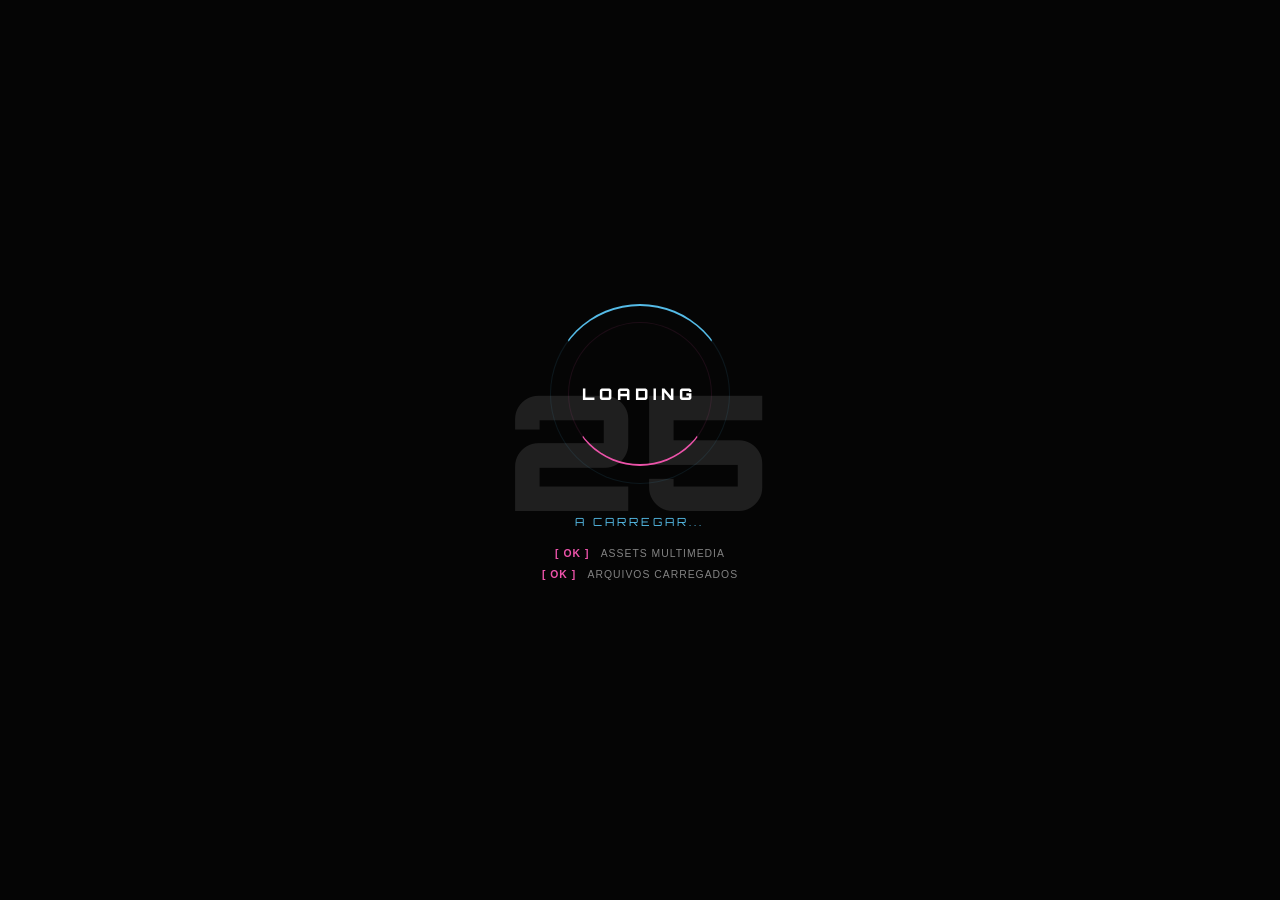
==== index.html @ d83d8a1b "Portfolio upload Portfolio upload" ====
<!DOCTYPE html>
<html lang="en">

<head>
    <meta charset="UTF-8">
    <meta name="viewport" content="width=device-width, initial-scale=1.0">
    <title>Portfolio</title>
    <link href="https://cdn.jsdelivr.net/npm/bootstrap@5.3.2/dist/css/bootstrap.min.css" rel="stylesheet">
    <link
        href="https://fonts.googleapis.com/css2?family=Orbitron:wght@400;700;900&family=Fira+Code:wght@300;500&family=Plus+Jakarta+Sans:wght@300;500&display=swap"
        rel="stylesheet">
    <link rel="stylesheet" href="https://cdn.jsdelivr.net/npm/bootstrap-icons@1.11.1/font/bootstrap-icons.css">
    <link rel="stylesheet" href="assets/css/geral.css">
    <link rel="stylesheet" href="assets/css/darkmode.css">
</head>

<body class="bg-black">

    <script>
        (function () {
            var savedTheme = localStorage.getItem('vice-theme');
            if (savedTheme === 'light') {
                document.body.setAttribute('data-theme', 'light');
            }
        })();
    </script>

    <div class="bg-dots"></div>

    <div class="siteloader">
        <div class="orbitron percentage-bg-loader" id="percent-bg">00</div>
        <div class="loader-wrapper-integrated">
            <div class="core-container-loader">
                <div class="ring-outer-loader"></div>
                <div class="ring-middle-loader"></div>
                <div class="logo-text-loader">LOADING</div>
            </div>
            <div class="status-main-loader" id="status-text">A carregar...</div>
            <div class="log-container-loader" id="log-display"></div>
        </div>
    </div>

    <div id="main-content" style="display: none;">
        <div class="scanner" aria-hidden="true"></div>
        <div class="ctr-lines" aria-hidden="true"></div>

        <header class="container-fliud py-3 border-bottom-rosa sticky-top bg-black-80">
    			<nav class="d-flex justify-content-between align-items-center px-3 px-md-5">
                <div class="logo-area">
                    <span class="text-rosa fira-code x-small">AUTH:</span>
                    <span class="text-azul fw-black orbitron ms-2">USER_001</span>
                </div>
                <div class="d-flex align-items-center gap-3">
                    <div class="system-stats d-none d-md-block orbitron x-small">
                        <span class="blink text-success">●</span> CONEXAO_ATIVA // <span id="user-mode">
                            A_VERIFICAR...</span>
                    </div>
                    <button id="settings-launch" class="settings-launch-btn theme-toggle-btn" type="button"
                        data-bs-toggle="modal" data-bs-target="#settingsModal" aria-label="Abrir Definições"><i
                            class="bi bi-sliders"></i></button>
                    <button id="sidebar-toggle" class="settings-launch-btn theme-toggle-btn" type="button"
                        aria-label="Abrir menu lateral">
                        <i class="bi bi-list"></i>
                    </button>
                </div>
            </nav>
        </header>

        <div id="mobile-sidebar-overlay" class="mobile-sidebar-overlay" aria-hidden="true"></div>

        <main class="container-fluid px-md-5 mt-4">
            <div class="row g-4">
                <aside class="col-lg-3 sticky-sidebar" id="profile-sidebar">
                    <section class="module-box border-rosa mb-4">
                        <div class="module-header bg-rosa text-black">CORE_SKILLS</div>
                        <div class="p-4">
                            <label class="fira-core text-rosa x-small">STUDENT</label>
                            <div class="mt-2">
                                <h2 class="orbitron fw-black text-white mb-0"
                                    style="font-size: 1.5rem; letter-spacing: 2px;">
                                    JOÃO_SILVA
                                </h2>
                                <p class="text-rosa fira-code x-small mt-1">> WEB_DEVELOPMENT</p>
                                <p class="text-rosa fira-code x-small">> JUNIOR_DEV</p>
                            </div>
                            <div class="progress-container mt-3">
                                <div class="progress-bar-rosa" data-progress="100" aria-label="Primary stack progress"
                                    role="progressbar" aria-valuemin="0" aria-valuemax="100" aria-valuenow="86"></div>
                            </div>
                        </div>
                    </section>

                    <section class="module-box border-azul mb-4">
                        <div class="module-header bg-azul text-white">FRONT_END</div>
                        <div class="p-3 fira-code x-small">
                            <div class="mb-2 text-azul">> HTML</div>
                            <div class="mb-2 text-azul">> CSS</div>
                            <div class="mb-2 text-azul">> JAVASCRIPT</div>
                            <div class="mb-2 text-azul">> BOOTSTRAP</div>
                            <div class="mb-2 text-white small">More incoming...</div>
                        </div>
                    </section>

                    <section class="module-box border-rosa mb-4">
                        <div class="module-header bg-rosa text-white">BACK_END</div>
                        <div class="p-3 fira-code x-small">
                            <div class="mb-2 text-rosa">> PHP</div>
                            <div class="mb-2 text-rosa">> LARAVEL</div>
                            <div class="mb-2 text-rosa">> MYSQL</div>
                            <div class="mb-2 text-white small">More incoming...</div>
                        </div>
                    </section>
                    <section class="module-box border-azul mb-4">
                        <div class="module-header bg-azul text-white">SOCIAL_LINKS</div>
                        <div class="p-3 fira-code x-small">
                            <div class="mb-2 text-azul"><a href="https://github.com/" target="_blank"
                                    class="text-azul social-link"><i class="bi bi-github"></i> GITHUB</a></div>
                            <div class="mb-2 text-azul"><a href="https://www.linkedin.com/" target="_blank"
                                    class="text-azul social-link"><i class="bi bi-linkedin"></i> LINKEDIN</a></div>
                        </div>
                    </section>
                </aside>

                <div class="col-lg-9">
                    <section class="hero-module p-4 p-md-5 border-azul mb-5">
                        <div class="corner-tag fira-code">V_1.0 // ERROR 404</div>
                        <h3 class="orbitron display-3 fw-black text-white">CODE. <span class="text-azul">DESIGN.</span>
                            CREATE. <br>
                            <span id="typewriter" class="text-azul"></span><span class="cursor text-azul">_</span>
                        </h3>
                        <p class="fira-code mt-4 text-secondary">
                            <span class="text-rosa">>> </span> WEB AND MULTIMEDIA DEVELOPMENT STUDENT AT THE POLYTECHNIC
                            INSTITUTE OF LEIRIA
                        </p>
                    </section>

                    <section class="mb-5">
                        <h3 class="orbitron text-white mb-4"><span class="text-rosa">> </span>EVOLUTION_LOG</h3>
                        <div class="module-box border-rosa p-4">
                            <div class="timeline fira-code">
                                <div class="timeline-item border-start border-white ps-4 pb-5 position-relative">
                                    <span class="timeline-dot bg-white"></span>
                                    <span class="text-white opacity-75 x-small">2024 - PRESENT</span>
                                    <h5 class="orbitron text-white mt-1">CTEsP WEB and MULTIMEDIA DEVELOPMENT</h5>
                                    <p class="text-secondary small">The Higher Professional Technical Course in Web and
                                        Multimedia Development aims to train professionals able to design and implement
                                        Web
                                        applications and services with multimedia content, autonomously or in a team,
                                        using
                                        new technologies and tools.</p>
                                    <div class="d-flex gap-2">
                                        <span class="badge-tech-white">IPLeiria</span>
                                        <span class="badge-tech-white">ESTG</span>
                                        <span class="badge-tech-white">WEB DEVELOPMENT</span>
                                    </div>
                                </div>
                            </div>
                        </div>
                    </section>

                    <section id="projects" class="mb-5">
                        <h3 class="orbitron text-white mb-4"><span class="text-azul">></span> ACADEMIC_REPORTS</h3>
                        <div class="row g-4 justify-content-center">
                            <article class="col-md-6">
                                <div class="project-module h-100"
                                    onclick="openPreview('assets/projects/admin_dashboard/dashboard.html', 'ADMIN_DASHBOARD_V1')"
                                    style="cursor: cell;">
                                    <div
                                        class="project-img bg-azul-dim d-flex align-items-center justify-content-center">
                                        <i class="bi bi-terminal text-azul display-2 opacity-50"></i>
                                    </div>
                                    <div class="p-3 bg-black">
                                        <span class="orbitron fw-bold text-white">ADMIN_DASHBOARD_V1</span>
                                        <p class="fira-code x-small text-secondary mt-2">
                                            Admin Dashboard.</p>
                                        <div class="mt-3">
                                            <span class="badge-tech">ADMIN_DASHBOARD</span>
                                            <span class="badge-tech">HTML5</span>
                                            <span class="badge-tech">CSS3</span>
                                            <span class="badge-tech">BOOTSTRAP</span>
                                            <span class="badge-tech">JAVASCRIPT</span>
                                        </div>
                                    </div>
                                </div>
                            </article>
                            <article class="col-md-6">
                                <div class="project-module h-100"
                                    onclick="openPreview('assets/projects/demo-site/index.html', 'DEMO_SITE_v1')"
                                    style="cursor: cell;">
                                    <div
                                        class="project-img bg-azul-dim d-flex align-items-center justify-content-center">
                                        <i class="bi bi-window-stack text-azul display-2 opacity-50"></i>
                                    </div>
                                    <div class="p-3 bg-black">
                                        <span class="orbitron fw-bold text-white">DEMO_SITE_v1</span>
                                        <p class="fira-code x-small text-secondary mt-2">Exemplo completo em pasta
                                            separada com HTML, CSS e JS.</p>
                                        <div class="mt-3">
                                            <span class="badge-tech">FOLDER_SITE</span>
                                            <span class="badge-tech">MODAL_PREVIEW</span>
                                        </div>
                                    </div>
                                </div>
                            </article>
                        </div>
                    </section>

                    <section class="mb-5" style="cursor: cell;">
                        <h3 id="live-lab-title" class="orbitron text-white mb-4"><span class="text-azul">></span>
                            LIVE_LAB_TERMINAL</h3>
                        <div class="module-box border-azul overflow-hidden">
                            <div class="row g-0" style="min-height: 400px;">
                                <div class="col-md-6 border-end border-azul p-0">
                                    <div
                                        class="bg-black-80 p-2 fira-code x-small text-azul border-bottom border-azul d-flex justify-content-between align-items-center">
                                        <span>SOURCE_CODE.html</span>
                                        <div class="d-inline-flex align-items-center gap-2">
                                            <button id="lab-try-yourself" type="button"
                                                class="lab-try-btn">TRY_YOURSELF</button>
                                            <span class="terminal-win-controls" aria-hidden="true">
                                                <i class="bi bi-dash"></i>
                                                <i class="bi bi-square small"></i>
                                                <i class="bi bi-x"></i>
                                            </span>
                                        </div>
                                    </div>
                                    <textarea id="html-code" class="code-editor" spellcheck="false">
                                        <style>
                                            body { background: #000; color: #55BCE8; font-family: sans-serif; display: flex; justify-content: center; align-items: center; height: 100vh; margin: 0; }
                                            .box { border: 2px solid #ED53AA; padding: 20px; box-shadow: 0 0 20px #ED53AA; animation: pulse 2s infinite; }
                                            @keyframes pulse { 0% { opacity: 0.5; } 50% { opacity: 1; } 100% { opacity: 0.5; } }
                                        </style>
                                        <div class="box">
                                            <h1>HELLO IPLEIRIA_</h1>
                                            <p>Edita este código para veres a magia...</p>
                                        </div>
                                    </textarea>
                                </div>
                                <div class="col-md-6 p-0 bg-white">
                                    <div
                                        class="bg-black-80 p-2 fira-code x-small text-rosa border-bottom border-azul d-flex justify-content-between align-items-center">
                                        <span>FINAL_RENDER.exe</span>
                                        <span class="terminal-win-controls" aria-hidden="true">
                                            <i class="bi bi-dash"></i>
                                            <i class="bi bi-square small"></i>
                                            <i class="bi bi-x"></i>
                                        </span>
                                    </div>
                                    <iframe id="live-preview" class="preview-window"></iframe>
                                </div>
                            </div>
                        </div>
                    </section>
                    <section class="module-box border-azul p-4">
                        <div class="module-header bg-azul text-white">SEND_SIGNAL</div>
                        <form id="send-signal-form" class="mt-4 fira-code" novalidate>
                            <div class="row g-3">
                                <div class="col-md-6">
                                    <div class="input-floating">
                                        <input type="text" class="terminal-input w-100" id="user-id" placeholder=" "
                                            autocomplete="off">
                                        <label for="user-id" class="floating-label">USER_ID</label>
                                    </div>
                                </div>
                                <div class="col-md-6">
                                    <div class="input-floating">
                                        <input type="email" class="terminal-input w-100" id="email-signal"
                                            placeholder=" " autocomplete="off">
                                        <label for="email-signal" class="floating-label">EMAIL_SIGNAL</label>
                                    </div>
                                </div>
                                <div class="col-12 text-end">
                                    <button type="submit" class="vice-btn btn-azul mt-2">EXECUTE_SEND</button>
                                </div>
                                <div class="col-12">
                                    <div id="signal-form-feedback" class="form-global-feedback x-small"
                                        aria-live="polite"></div>
                                </div>
                            </div>
                        </form>
                    </section>
                </div>
            </div>
        </main>

        <footer class="mt-5 p-4 border-top-azul text-center">
            <p class="fira-code x-small text-secondary opacity-70">
                &copy; <span id="ano"></span> João Silva // ALL RIGHTS RESERVED.
            </p>
        </footer>
    </div>

    <div class="modal fade" id="settingsModal" tabindex="-1" aria-hidden="true">
        <div class="modal-dialog modal-dialog-centered">
            <div class="modal-content bg-black border-azul">
                <div class="modal-header border-bottom border-azul py-2">
                    <h5 class="modal-title orbitron text-azul fs-6">SETTINGS_PANEL</h5>
                    <button type="button" class="btn-close btn-close-white" data-bs-dismiss="modal"
                        aria-label="Close"></button>
                </div>
                <div class="modal-body p-4">
                    <div class="d-grid gap-3">
                        <button id="theme-toggle"
                            class="theme-toggle-btn fira-code x-small w-100 d-flex justify-content-between align-items-center"
                            type="button" aria-label="Alternar tema">
                            <span class="text-start">TEMA_ATUAL</span>
                            <span class="d-inline-flex align-items-center gap-2">
                                <i id="theme-toggle-icon" class="bi bi-moon-stars-fill"></i>
                                <span id="theme-toggle-text">NOITE</span>
                            </span>
                        </button>
                        <button id="performance-toggle"
                            class="theme-toggle-btn fira-code x-small w-100 d-flex justify-content-between align-items-center"
                            type="button" aria-label="Alternar modo de performance">
                            <span class="text-start">MODO_RENDER</span>
                            <span class="d-inline-flex align-items-center gap-2">
                                <i id="performance-toggle-icon" class="bi bi-grid-3x3-gap-fill"></i>
                                <span id="performance-toggle-text">NORMAL</span>
                            </span>
                        </button>
                    </div>
                </div>
            </div>
        </div>
    </div>

    <div class="modal fade" id="previewModal" tabindex="-1" aria-hidden="true">
        <div class="modal-dialog modal-xl modal-dialog-centered">
            <div class="modal-content bg-black border-azul">
                <div
                    class="modal-header border-bottom border-azul py-2 d-flex justify-content-between align-items-center">
                    <h5 class="modal-title orbitron text-azul fs-6" id="modalTitle">PROJECT_PREVIEW</h5>
                    <div class="d-flex align-items-center gap-2">
                        <button id="preview-fullscreen-btn" type="button"
                            class="btn btn-sm btn-outline-azul fira-code x-small">
                            FULL_VIEW
                        </button>
                        <button type="button" class="btn-close btn-close-white" data-bs-dismiss="modal"
                            aria-label="Close"></button>
                    </div>
                </div>
                <div class="modal-body p-0" style="height: 75vh;">
                    <iframe id="previewFrame" src="" width="100%" height="100%" frameborder="0"></iframe>
                </div>
            </div>
        </div>
    </div>

    <div class="modal fade" id="onboardingModal" tabindex="-1" aria-hidden="true">
        <div class="modal-dialog modal-dialog-centered">
            <div class="modal-content bg-black border-azul">
                <div class="modal-header border-bottom border-azul py-2">
                    <h5 class="modal-title orbitron text-azul fs-6">WELCOME_NODE</h5>
                    <button type="button" class="btn-close btn-close-white" data-bs-dismiss="modal"
                        aria-label="Close"></button>
                </div>
                <div class="modal-body p-4">
                    <p class="fira-code x-small text-secondary mb-3">
                        >> PRIMEIRA_LIGACAO_DETETADA. Antes de explorares o sistema, tens 2 modos principais:
                    </p>
                    <ul class="fira-code x-small text-secondary ps-3 mb-3">
                        <li class="mb-2"><span class="text-azul">MODO_DIA / MODO_NOITE</span> // Ajusta o tema visual do
                            painel.</li>
                        <li><span class="text-rosa">MODO_NORMAL / MODO_PERFORMANCE</span> // Aconcelhamos a quem tem um
                            PC mais fraco a ativar o modo de performance, pois poderá ter uma má experiencia na
                            visualização do site.</li>
                    </ul>
                    <p class="fira-code x-small text-secondary mb-0">
                        Podes alterar estas definições em qualquer momento no <span
                            class="text-azul">SETTINGS_PANEL</span> (ícone de sliders no topo).
                    </p>
                </div>
                <div
                    class="modal-footer border-top border-azul py-2 d-flex justify-content-between align-items-center onboarding-footer">
                    <div class="onboarding-checkbox-wrapper">
                        <input type="checkbox" id="onboarding-dont-show" class="onboarding-checkbox">
                        <label for="onboarding-dont-show"
                            class="onboarding-checkbox-label fira-code x-small text-secondary mb-0">
                            NAO_VOLTAR_A_MOSTRAR
                        </label>
                    </div>
                    <div class="d-flex align-items-center gap-2 onboarding-actions">
                        <button type="button" class="btn btn-sm btn-outline-azul fira-code x-small"
                            data-onboarding-action="open-settings">
                            ABRIR_SETTINGS
                        </button>
                        <button type="button" class="btn btn-sm vice-btn btn-azul fira-code x-small"
                            data-onboarding-cta="got-it">
                            COMEÇAR_EXPLORACAO
                        </button>
                    </div>
                </div>
            </div>
        </div>
    </div>

    <script src="https://cdn.jsdelivr.net/npm/bootstrap@5.3.2/dist/js/bootstrap.bundle.min.js"></script>
    <script src="assets/js/animations.js"></script>
    <script src="assets/js/darkmode.js"></script>
    <script src="assets/js/geral.js"></script>

</body>

</html>
---- assets/css/geral.css ----
html {
	scroll-behavior: smooth;
}

body {
	-webkit-overflow-scrolling: touch;
}

#site-loader,
.siteloader {
	position: fixed;
	top: 0;
	left: 0;
	width: 100%;
	height: 100%;
	background: #050505;
	z-index: 99999;
	display: flex;
	align-items: center;
	justify-content: center;
	font-family: 'Plus Jakarta Sans', sans-serif;
	color: #fff;
}

#site-loader.fade-out,
.siteloader.fade-out {
	opacity: 0;
	visibility: hidden;
	transition: opacity 0.8s ease;
}

.core-container-loader {
	position: relative;
	width: 180px;
	height: 180px;
	margin: 0 auto 30px;
	display: flex;
	align-items: center;
	justify-content: center;
}

.ring-outer-loader {
	position: absolute;
	width: 100%;
	height: 100%;
	border: 1px solid rgba(85, 187, 232, 0.1);
	border-top: 2px solid var(--azul);
	border-radius: 50%;
	animation: spin 3s linear infinite;
}

.ring-middle-loader {
	position: absolute;
	width: 80%;
	height: 80%;
	border: 1px solid rgba(237, 83, 170, 0.1);
	border-bottom: 2px solid var(--rosa);
	border-radius: 50%;
	animation: spin-reverse 2s cubic-bezier(0.4, 0, 0.2, 1) infinite;
}

.logo-text-loader {
	font-family: 'Orbitron', sans-serif;
	font-size: 1rem;
	letter-spacing: 5px;
	font-weight: 900;
}

.status-main-loader {
	font-family: 'Orbitron', sans-serif;
	font-size: 0.7rem;
	letter-spacing: 3px;
	text-transform: uppercase;
	margin-top: 10px;
	color: var(--azul);
	text-align: center;
}

.log-container-loader {
	height: 50px;
	margin-top: 15px;
	overflow: hidden;
	display: flex;
	flex-direction: column;
	align-items: center;
	gap: 5px;
}

.log-entry {
	font-size: 0.65rem;
	letter-spacing: 1px;
	opacity: 0;
	transform: translateY(10px);
	animation: logFadeIn 0.3s forwards;
	color: rgba(255, 255, 255, 0.5);
}

.log-entry span {
	color: var(--rosa);
	font-weight: bold;
	margin-right: 8px;
}

.percentage-bg-loader {
	font-family: 'Orbitron', sans-serif;
	font-size: 10rem;
	color: #fff;
	position: absolute;
	top: 50%;
	left: 50%;
	transform: translate(-50%, -50%);
	opacity: 0.1;
	font-weight: 900;
}

@keyframes spin {
	0% {
		transform: rotate(0deg);
	}

	100% {
		transform: rotate(360deg);
	}
}

@keyframes spin-reverse {
	0% {
		transform: rotate(360deg);
	}

	100% {
		transform: rotate(0deg);
	}
}

@keyframes logFadeIn {
	to {
		opacity: 1;
		transform: translateY(0);
	}
}

.bg-black-80 {
	background: rgba(0, 0, 0, 0.85);
	backdrop-filter: blur(10px);
}

.scanner {
	position: fixed;
	top: 0;
	left: 0;
	width: 100%;
	height: 100vh;
	background: transparent;
	z-index: 10000;
	pointer-events: none;
	overflow: hidden;
}

.crt-lines,
.ctr-lines {
	position: fixed;
	top: 0;
	left: 0;
	width: 100vw;
	height: 100vh;
	background: linear-gradient(rgba(18, 16, 16, 0) 50%, rgba(0, 0, 0, 0.1) 50%);
	background-size: 100% 4px;
	z-index: 9999;
	pointer-events: none;
	opacity: 0.3;
}

.module-box {
	background: rgba(15, 15, 15, 0.6);
	border: 2px solid;
	position: relative;
}

.module-header {
	padding: 4px 12px;
	font-size: 0.75rem;
	font-weight: 900;
	text-transform: uppercase;
}

.hero-module {
	background: rgba(10, 10, 10, 0.8);
	border: 2px solid var(--azul);
	position: relative;
}

@media (min-width: 992px) {
	.sticky-sidebar {
		position: sticky;
		top: 102px;
		align-self: flex-start;
		z-index: 2;
	}
}

.border-azul {
	border-color: var(--azul);
}

.border-rosa {
	border-color: var(--rosa);
}

.progress-container {
	width: 100%;
	height: 8px;
	background: linear-gradient(90deg, rgba(20, 20, 20, 0.95), rgba(10, 10, 10, 0.95));
	border: 1px solid rgba(85, 188, 232, 0.25);
	overflow: hidden;
	position: relative;
}

.progress-bar-rosa {
	height: 100%;
	width: 0;
	background: linear-gradient(90deg, rgba(237, 83, 170, 0.65), rgba(255, 120, 196, 0.9));
	box-shadow: 0 0 10px rgba(237, 83, 170, 0.45), 0 0 16px rgba(85, 188, 232, 0.2);
	position: relative;
}

@media (max-width: 1099.98px) {
	/* Em mobile a barra fica sempre cheia, independente do JS */
	.progress-bar-rosa {
		width: 100% !important;
	}
}

.progress-bar-rosa.is-scrolling::after {
	content: "";
	position: absolute;
	top: 0;
	right: 0;
	width: 2px;
	height: 100%;
	background: rgba(255, 255, 255, 0.85);
	box-shadow: 0 0 10px rgba(255, 255, 255, 0.55);
	opacity: 1;
}

.badge-tech,
.badge-tech-rosa,
.badge-tech-white {
	font-family: 'Fira Code', monospace;
	font-size: 0.6rem;
	padding: 4px 10px;
	border: 1px solid;
	display: inline-block;
	margin-top: 10px;
	margin-right: 5px;
}

.badge-tech {
	color: var(--azul);
	border-color: var(--azul);
}

.badge-tech-rosa {
	color: var(--rosa);
	border-color: var(--rosa);
}

.badge-tech-white {
	color: #fff;
	border-color: #fff;
}

.timeline-dot {
	position: absolute;
	left: -6px;
	top: 0;
	width: 10px;
	height: 10px;
	border-radius: 50%;
	background: #fff;
}

.timeline-item {
	border-left: 1px solid #fff !important;
	padding-bottom: 20px;
}

.terminal-input {
	background: #000;
	border: 1px solid var(--azul-dim);
	padding: 12px;
	color: var(--azul);
	font-family: 'Fira Code', monospace;
	outline: none;
	transition: 0.3s;
}

.terminal-input.is-invalid {
	border-color: var(--rosa);
	box-shadow: 0 0 0 2px rgba(237, 83, 170, 0.2);
}

.terminal-input.is-valid {
	border-color: var(--azul);
	box-shadow: 0 0 0 2px rgba(85, 188, 232, 0.2);
}

.input-floating {
	position: relative;
}

.floating-label {
	position: absolute;
	left: 12px;
	top: 50%;
	transform: translateY(-50%);
	color: rgba(85, 188, 232, 0.68);
	font-size: 0.75rem;
	pointer-events: none;
	background: transparent;
	padding: 0 4px;
	transition: top 0.2s ease, transform 0.2s ease, font-size 0.2s ease, color 0.2s ease, background 0.2s ease;
}

.input-floating .terminal-input:focus + .floating-label,
.input-floating .terminal-input:not(:placeholder-shown) + .floating-label {
	top: 0;
	transform: translateY(-50%);
	font-size: 0.65rem;
	color: var(--rosa);
	background: var(--bg-black);
}

.field-feedback {
	display: block;
	margin-top: 6px;
	font-family: 'Fira Code', monospace;
	font-size: 0.66rem;
	letter-spacing: 0.4px;
	min-height: 1.1em;
	color: rgba(255, 255, 255, 0.65);
}

.field-feedback.is-invalid {
	color: var(--rosa);
}

.field-feedback.is-valid {
	color: var(--azul-bright);
}

.form-global-feedback {
	min-height: 1.25em;
	font-family: 'Fira Code', monospace;
	letter-spacing: 0.5px;
	text-align: left;
	margin-top: 4px;
	color: rgba(255, 255, 255, 0.65);
}

.form-global-feedback.is-invalid {
	color: var(--rosa);
}

.form-global-feedback.is-valid {
	color: var(--azul-bright);
}

.vice-btn {
	border: 2px solid;
	background: transparent;
	padding: 10px 30px;
	font-weight: 900;
	transition: 0.2s;
	font-family: 'Orbitron', sans-serif;
	cursor: pointer;
}

.btn-azul {
	color: var(--azul);
	border-color: var(--azul);
}

.btn-azul:hover {
	background: var(--azul);
	color: #000;
}

.text-azul {
	color: var(--azul);
}

.social-link {
	text-decoration: none;
	display: inline-flex;
	align-items: center;
	gap: 6px;
	transition: color 0.2s ease, text-shadow 0.2s ease, transform 0.2s ease;
}

.social-link:hover,
.social-link:focus-visible {
	text-decoration: none;
	color: var(--rosa) !important;
	transform: translateX(2px);
}

.text-azul-bright {
	color: var(--azul-bright);
}

.text-rosa {
	color: var(--rosa);
}

.text-rosa::selection,
.text-rosa *::selection {
	background: var(--azul);
	color: #050505;
}

.text-rosa::-moz-selection,
.text-rosa *::-moz-selection {
	background: var(--azul);
	color: #050505;
}

.text-azul::selection,
.text-azul-bright::selection,
.text-azul *::selection,
.text-azul-bright *::selection {
	background: var(--rosa);
	color: #050505;
}

.text-azul::-moz-selection,
.text-azul-bright::-moz-selection,
.text-azul *::-moz-selection,
.text-azul-bright *::-moz-selection {
	background: var(--rosa);
	color: #050505;
}

::selection {
	background: var(--selection-random-bg);
	color: var(--selection-random-text);
}

::-moz-selection {
	background: var(--selection-random-bg);
	color: var(--selection-random-text);
}

.fira-code {
	font-family: 'Fira Code', monospace;
}

.orbitron {
	font-family: 'Orbitron', sans-serif;
}

.blink {
	animation: blinker 1.5s step-end infinite;
}

@keyframes blinker {
	50% {
		opacity: 0;
	}
}

.cursor {
	animation: blinker 0.8s infinite;
}

.project-img {
	height: 150px;
	transition: 0.3s;
	background: #111;
}

#projects article {
	background: rgba(255, 255, 255, 0.02);
}

#projects .project-module {
	border: 2px solid var(--azul);
	transition: transform 0.22s ease, box-shadow 0.22s ease;
}

#projects article:hover .project-module {
	transform: translateY(-4px);
	box-shadow: 0 10px 22px rgba(0, 0, 0, 0.22);
}

#projects article:hover .project-img {
	filter: brightness(1.06);
}

#projects article:nth-of-type(2) .project-module,
#projects article:nth-of-type(3) .project-module {
	border-color: var(--rosa);
}

.text-glitch-aggressive,
.text-glitch-agressive {
	color: #fff;
	text-shadow: 0 0 10px var(--rosa);
	animation: glitch-aggressive 0.4s infinite alternate;
}

@keyframes glitch-aggressive {
	0% {
		transform: translate(0);
	}

	50% {
		transform: translate(-2px, 1px);
		color: var(--azul);
	}

	100% {
		transform: translate(1px, -1px);
	}
}

.corner-tag {
	position: absolute;
	top: 0;
	right: 0;
	background: var(--azul);
	color: #000;
	padding: 2px 8px;
	font-size: 0.6rem;
	font-weight: 900;
}

.code-editor {
	width: 100%;
	height: 380px;
	background: #050505;
	color: #a1e2ff;
	border: none;
	padding: 15px;
	font-family: 'Fira Code', monospace;
	font-size: 0.75rem;
	resize: none;
	outline: none;
}

.lab-try-btn {
	border: 1px solid var(--rosa);
	background: transparent;
	color: var(--rosa);
	padding: 4px 10px;
	font-family: 'Fira Code', monospace;
	font-size: 0.65rem;
	letter-spacing: 1px;
	text-transform: uppercase;
	border-radius: 2px;
	cursor: pointer;
	transition: background-color 0.18s ease, color 0.18s ease, box-shadow 0.18s ease, transform 0.08s ease;
}

.lab-try-btn:hover {
	background: var(--rosa);
	color: #000;
	box-shadow: 0 0 12px rgba(237, 83, 170, 0.6);
	transform: translateY(-1px);
}

.lab-try-btn:focus-visible {
	outline: none;
	box-shadow: 0 0 0 2px rgba(85, 188, 232, 0.7);
}

.terminal-win-controls {
	display: inline-flex;
	align-items: center;
	gap: 8px;
	opacity: 0.9;
	font-size: 0.72rem;
}

.terminal-win-controls .bi {
	line-height: 1;
}

.preview-window {
	width: 100%;
	height: 380px;
	border: none;
	background: #fff;
}

.modal-content {
	border-radius: 0;
	cursor: cell;
}

.modal,
.modal-dialog,
.modal-content,
.modal-body,
.modal * {
	cursor: cell !important;
}

.modal-header .btn-close {
	filter: invert(1) grayscale(1) brightness(2);
}

body[data-theme='light'] .modal-header .btn-close {
	filter: none;
	opacity: 0.85;
}

.modal-header .btn-close {
	transition: transform 0.18s ease, filter 0.18s ease;
}

.modal-header .btn-close:hover {
	animation: modal-close-wiggle 0.6s ease-in-out;
}

@keyframes modal-close-wiggle {
	0% {
		transform: translateY(0) scale(1);
	}
	30% {
		transform: translateY(-2px) scale(1.25);
	}
	60% {
		transform: translateY(1px) scale(0.9);
	}
	100% {
		transform: translateY(0) scale(1);
	}
}

.onboarding-checkbox-wrapper {
	display: inline-flex;
	align-items: center;
	gap: 8px;
}

.onboarding-checkbox {
	appearance: none;
	-webkit-appearance: none;
	width: 16px;
	height: 16px;
	border-radius: 2px;
	border: 1px solid var(--azul);
	background: rgba(0, 0, 0, 0.8);
	position: relative;
	cursor: pointer;
	box-shadow: 0 0 0 1px rgba(85, 188, 232, 0.25);
	transition: border-color 0.18s ease, box-shadow 0.18s ease, background-color 0.18s ease, transform 0.08s ease;
}

.onboarding-checkbox::after {
	content: '';
	position: absolute;
	top: 2px;
	left: 2px;
	right: 2px;
	bottom: 2px;
	background: var(--rosa);
	opacity: 0;
	transform: scale(0.4);
	transition: opacity 0.18s ease, transform 0.18s ease;
}

.onboarding-checkbox:checked {
	border-color: var(--rosa);
	box-shadow: 0 0 8px rgba(237, 83, 170, 0.55);
	background: rgba(10, 10, 10, 0.95);
}

.onboarding-checkbox:checked::after {
	opacity: 1;
	transform: scale(1);
}

.onboarding-checkbox:focus-visible {
	outline: none;
	box-shadow: 0 0 0 2px rgba(85, 188, 232, 0.6);
}

.onboarding-checkbox-label {
	cursor: pointer;
	letter-spacing: 1px;
	text-transform: uppercase;
	opacity: 0.75;
	transition: color 0.18s ease, opacity 0.18s ease;
}

.onboarding-checkbox:checked + .onboarding-checkbox-label {
	color: var(--azul-bright);
	opacity: 1;
}

.onboarding-footer {
	flex-wrap: wrap;
	row-gap: 6px;
	column-gap: 16px;
}

.onboarding-footer .onboarding-checkbox-wrapper {
	flex: 1 1 auto;
	min-width: 0;
}

.onboarding-footer .onboarding-actions {
	flex-shrink: 0;
}

#bg-dots,
.bg-dots {
	position: fixed;
	top: 0;
	left: 0;
	width: 100%;
	height: 100%;
	z-index: 0;
	pointer-events: none;
	overflow: hidden;
	background-color: transparent;
}

.dot {
	position: absolute;
	width: 3.5px;
	height: 3.5px;
	background-color: rgba(85, 188, 232, 0.45);
	border-radius: 50%;
	will-change: transform, opacity;
}

#main-content {
	position: relative;
	z-index: 1;
	max-width: 1920px;
	width: 100%;
	margin: 0 auto;
}

.module-box,
.hero-module,
header,
footer {
	background-color: rgba(5, 5, 5, 0.9) !important;
	backdrop-filter: blur(4px);
}

.mobile-sidebar-overlay {
	position: fixed;
	top: 0;
	left: 0;
	width: 100%;
	height: 100%;
	background: rgba(0, 0, 0, 0.7);
	opacity: 0;
	visibility: hidden;
	transition: opacity 0.25s ease;
	z-index: 998;
}

/* Botao da sidebar so visivel abaixo de 1100px */
@media (min-width: 1100px) {
	#sidebar-toggle {
		display: none !important;
	}
}

/* Botao da sidebar so visivel abaixo de 1100px */
@media (min-width: 1100px) {
	#sidebar-toggle {
		display: none !important;
	}
}

body.sidebar-open .mobile-sidebar-overlay {
	opacity: 1;
	visibility: visible;
}

/* Sidebar em modo "drawer" e main full-width abaixo de 1100px */
@media (max-width: 1099.98px) {
	.sticky-sidebar {
		position: fixed;
		top: 72px;
		left: 0;
		width: 100%;
		max-width: none;
		height: calc(100vh - 72px);
		overflow-y: auto;
		-ms-overflow-style: none;
		scrollbar-width: none;
		padding: 1.25rem 1.25rem 1.5rem;
		z-index: 999;
		transform: translateX(-100%);
		transition: transform 0.26s ease-out;
	}

	body.sidebar-open .sticky-sidebar {
		transform: translateX(0);
	}

	#profile-sidebar {
		border-right: 2px solid var(--azul);
		border-left: 2px solid rgba(85, 188, 232, 0.25);
	}

	#profile-sidebar::before {
		content: 'PROFILE_PANEL';
		display: block;
		font-family: 'Fira Code', monospace;
		font-size: 0.7rem;
		letter-spacing: 2px;
		color: var(--azul-bright);
		margin-bottom: 0.8rem;
		text-transform: uppercase;
		border-bottom: 1px solid rgba(85, 188, 232, 0.35);
		padding-bottom: 0.4rem;
	}

	#profile-sidebar .module-box {
		margin-bottom: 0.9rem !important;
	}

	.sticky-sidebar::-webkit-scrollbar {
		display: none;
	}

	/* main content ocupa toda a largura quando o aside funciona como drawer */
	.col-lg-9 {
		flex: 0 0 100%;
		max-width: 100%;
	}
}
---- assets/css/darkmode.css ----
:root {
	--bg-black: #1a1a1a;
	--azul: #55bce8;
	--azul-bright: #a1e2ff;
	--rosa: #ed53aa;
	--azul-dim: rgba(85, 188, 232, 0.15);
	--rosa-dim: rgba(237, 83, 170, 0.15);
	--selection-random-bg: #ffd447;
	--selection-random-text: #050505;
	--theme-switch-ms: 460ms;
}

body {
	background-color: var(--bg-black);
	color: #ffffff;
	font-family: 'Orbitron', sans-serif;
	letter-spacing: 1px;
	overflow-x: hidden;
	transition: background-color var(--theme-switch-ms) ease, color var(--theme-switch-ms) ease;
}

body::after {
	content: '';
	position: fixed;
	inset: 0;
	pointer-events: none;
	opacity: 0;
	z-index: 10001;
}

@keyframes theme-reveal-light {
	0% {
		opacity: 0.52;
	}

	100% {
		opacity: 0;
	}
}

@keyframes theme-reveal-dark {
	0% {
		opacity: 0.48;
	}

	100% {
		opacity: 0;
	}
}

@media (prefers-reduced-motion: reduce) {
	:root {
		--theme-switch-ms: 0ms;
	}

	body::after {
		animation: none !important;
	}
}

.theme-toggle-btn {
	display: inline-flex;
	align-items: center;
	gap: 8px;
	border: 1px solid var(--azul);
	color: var(--azul);
	background: rgba(85, 188, 232, 0.08);
	padding: 6px 10px;
	line-height: 1;
	transition: 0.2s ease;
}

.theme-toggle-btn:hover {
	background: var(--azul);
	color: #000;
}

.theme-toggle-btn i {
	font-size: 0.8rem;
}

.settings-launch-btn {
	width: 34px;
	height: 34px;
	padding: 0;
	justify-content: center;
	border-color: var(--azul);
	color: var(--azul);
}

.performance-toggle-btn,
#performance-toggle {
	border-color: var(--rosa);
	color: var(--rosa);
	background: rgba(237, 83, 170, 0.08);
}

.performance-toggle-btn:hover,
#performance-toggle:hover {
	background: var(--rosa);
	color: #000;
}

body[data-performance='performance'] #bg-dots,
body[data-performance='performance'] .bg-dots {
	display: none;
}

body[data-theme='light'] {
	--bg-black: #ffffff;
	--azul-dim: rgba(40, 116, 166, 0.22);
	--rosa-dim: rgba(200, 70, 146, 0.2);
	color: #0f172a;
	background-color: #ffffff !important;
}

body[data-theme='light'] #bg-dots,
body[data-theme='light'] .bg-dots {
	background: radial-gradient(circle at top, rgba(255, 255, 255, 0.92) 0%, #ffffff 78%);
}

body[data-theme='light'] #site-loader,
body[data-theme='light'] .siteloader {
	background: #eef3ff;
	color: #0f172a;
}

body[data-theme='light'] .ring-outer-loader {
	border: 1px solid rgba(40, 116, 166, 0.18);
	border-top: 2px solid #2874a6;
}

body[data-theme='light'] .ring-middle-loader {
	border: 1px solid rgba(200, 70, 146, 0.2);
	border-bottom: 2px solid #c84692;
}

body[data-theme='light'] .status-main-loader {
	color: #2874a6;
}

body[data-theme='light'] .log-entry {
	color: rgba(15, 23, 42, 0.6);
}

body[data-theme='light'] .percentage-bg-loader {
	color: #0f172a;
	opacity: 0.05;
}

body[data-theme='light'] .bg-black-80,
body[data-theme='light'] .module-box,
body[data-theme='light'] .hero-module,
body[data-theme='light'] header,
body[data-theme='light'] footer {
	background: rgba(255, 255, 255, 0.82) !important;
}

/* Sidebar segue o layout normal em desktop; no mobile o fundo e sombra ja sao tratados em geral.css */

body[data-theme='light'] .bg-black,
body[data-theme='light'].bg-black {
	background-color: #ffffff !important;
}

body[data-theme='light'] .text-white {
	color: #0f172a !important;
}

body[data-theme='light'] .text-secondary {
	color: #334155 !important;
}

body[data-theme='light'] .timeline-item {
	border-left-color: #0f172a !important;
}

body[data-theme='light'] .timeline-dot {
	background: #0f172a !important;
}

body[data-theme='light'] .badge-tech-white {
	color: #0f172a;
	border-color: #0f172a;
}

body[data-theme='light'] .progress-container,
body[data-theme='light'] .project-img {
	background: #dbe7ff;
	border-color: #bfd3ff;
}

body[data-theme='light'] .terminal-input,
body[data-theme='light'] .code-editor {
	background: #f8fbff;
	color: #0f172a;
}

body[data-theme='light'] .floating-label {
	color: rgba(40, 116, 166, 0.72);
}

body[data-theme='light'] .input-floating .terminal-input:focus + .floating-label,
body[data-theme='light'] .input-floating .terminal-input:not(:placeholder-shown) + .floating-label {
	background: #f8fbff;
}

body[data-theme='light'] .crt-lines,
body[data-theme='light'] .ctr-lines {
	opacity: 0.12;
	background: linear-gradient(rgba(255, 255, 255, 0) 50%, rgba(15, 23, 42, 0.07) 50%);
}

body[data-theme='light'] .theme-toggle-btn {
	border-color: #0f172a;
	color: #0f172a;
	background: rgba(15, 23, 42, 0.06);
}

body[data-theme='light'] .settings-launch-btn {
		border-color: var(--rosa);
	    color: var(--rosa);
}

body[data-theme='light'] .settings-launch-btn:hover {
		background: var(--rosa) !important;
	    color: #fff;
}

body[data-theme='light'] .theme-toggle-btn:hover {
	background: #0f172a;
	color: #fff;
}

body[data-theme='light'] .performance-toggle-btn:hover, #performance-toggle:hover {
    background: var(--rosa);
	color: #fff;
}

body[data-theme='light'] .onboarding-checkbox {
	background: #fff;
}
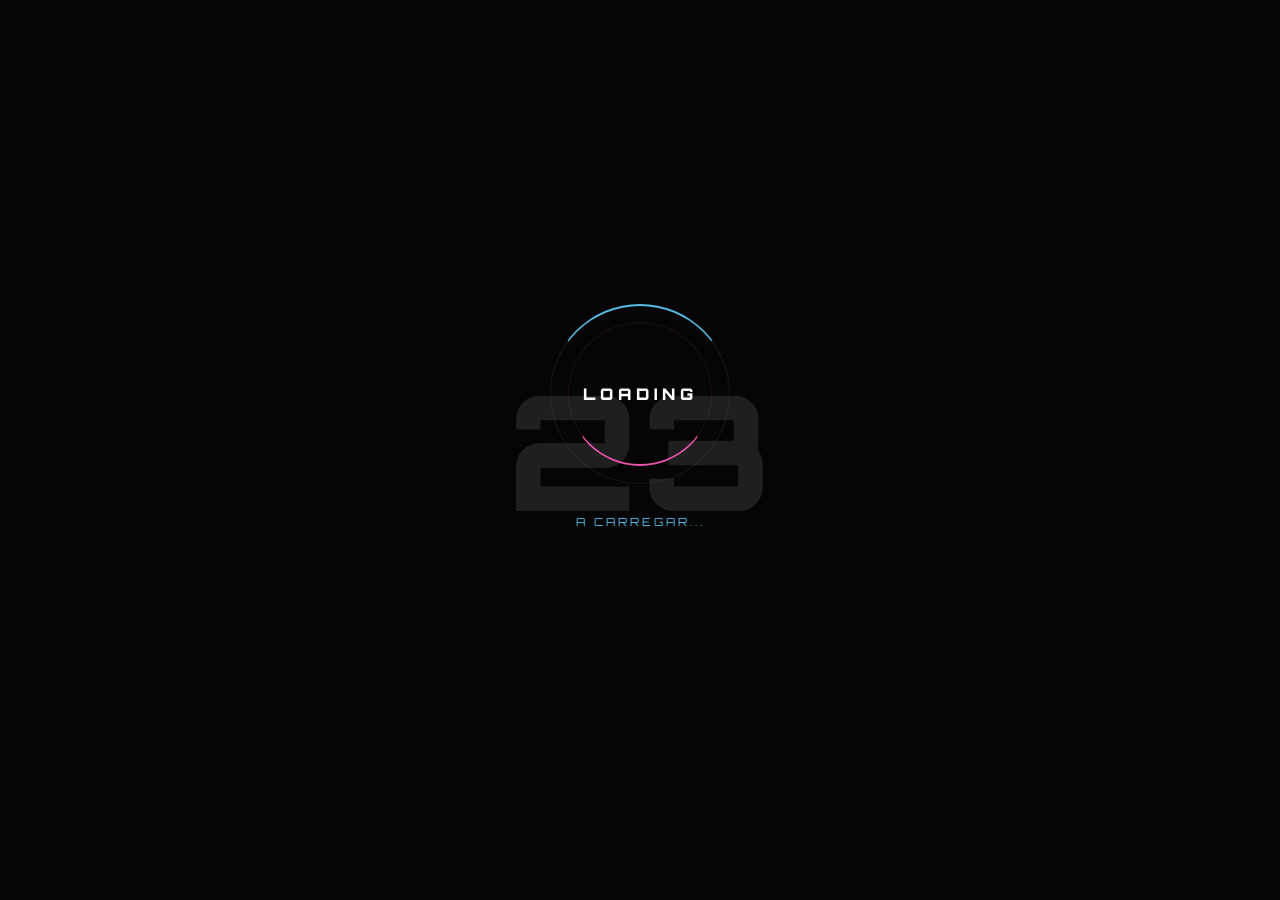
==== commit c877869a: "corrections" ====
--- a/index.html
+++ b/index.html
@@ -329,7 +329,7 @@
             <div class="modal-content bg-black border-azul">
                 <div
                     class="modal-header border-bottom border-azul py-2 d-flex justify-content-between align-items-center">
-                    <h5 class="modal-title orbitron text-azul fs-6" id="modalTitle">PROJECT_PREVIEW</h5>
+                    <h5 class="modal-title orbitron text-azul fs-6" id="modalTitle"></h5>
                     <div class="d-flex align-items-center gap-2">
                         <button id="preview-fullscreen-btn" type="button"
                             class="btn btn-sm btn-outline-azul fira-code x-small">
@@ -401,4 +401,4 @@
 
 </body>
 
-</html>+</html>
--- a/assets/css/geral.css
+++ b/assets/css/geral.css
@@ -604,6 +604,22 @@
 .modal-body,
 .modal * {
 	cursor: cell !important;
+}
+
+@media (max-width: 575.98px) {
+	.modal-dialog {
+		margin: 0.75rem;
+		max-width: 100%;
+	}
+
+	.modal-content {
+		max-height: 90vh;
+		overflow: hidden;
+	}
+
+	.modal-body {
+		overflow-y: auto;
+	}
 }
 
 .modal-header .btn-close {
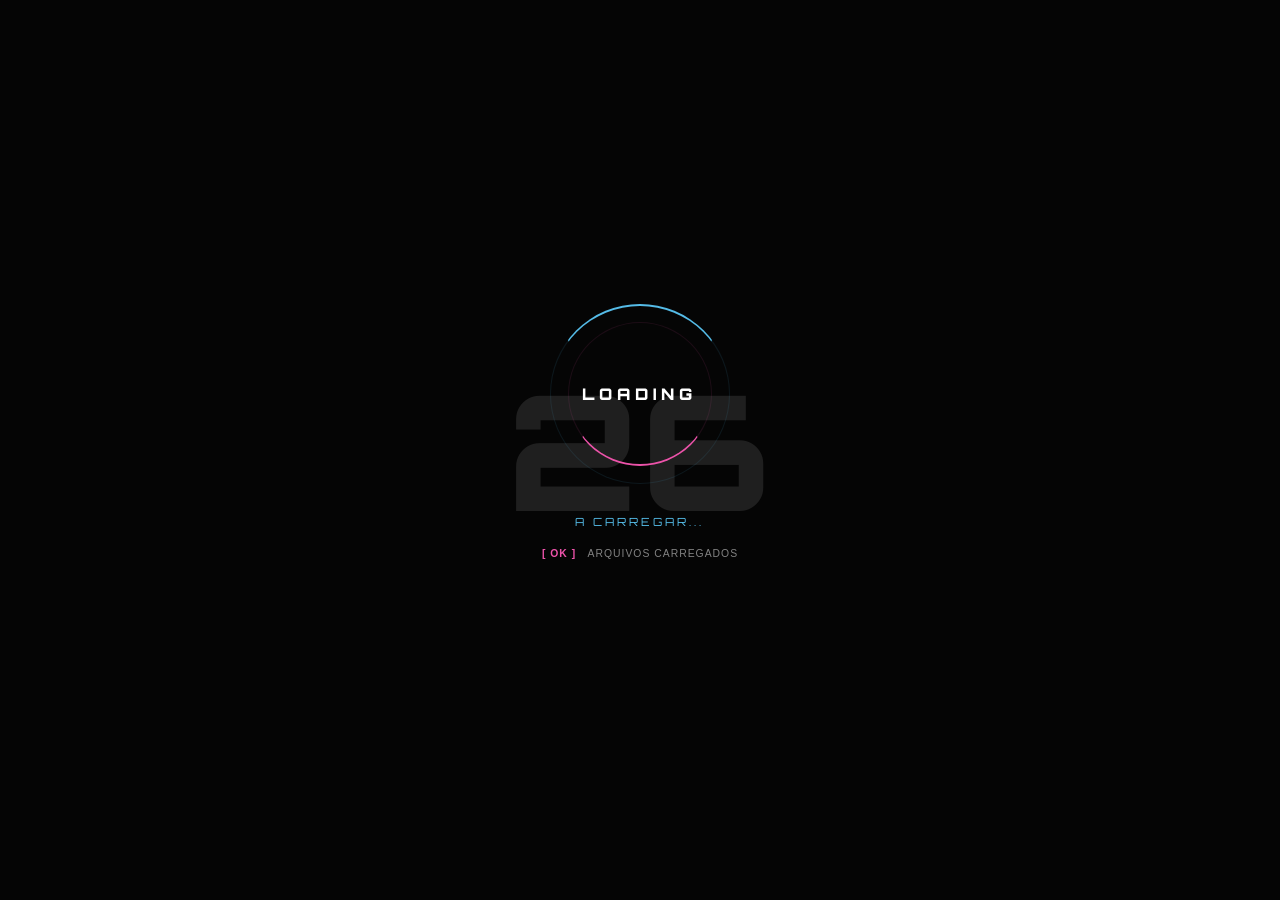
==== commit 61ce2018: "corrections" ====
--- a/index.html
+++ b/index.html
@@ -259,14 +259,14 @@
                                     <div class="input-floating">
                                         <input type="text" class="terminal-input w-100" id="user-id" placeholder=" "
                                             autocomplete="off">
-                                        <label for="user-id" class="floating-label">USER_ID</label>
+                                        <label for="user-id" class="floating-label disable">USER_ID</label>
                                     </div>
                                 </div>
                                 <div class="col-md-6">
                                     <div class="input-floating">
                                         <input type="email" class="terminal-input w-100" id="email-signal"
                                             placeholder=" " autocomplete="off">
-                                        <label for="email-signal" class="floating-label">EMAIL_SIGNAL</label>
+                                        <label for="email-signal" class="floating-label disable">EMAIL_SIGNAL</label>
                                     </div>
                                 </div>
                                 <div class="col-12 text-end">
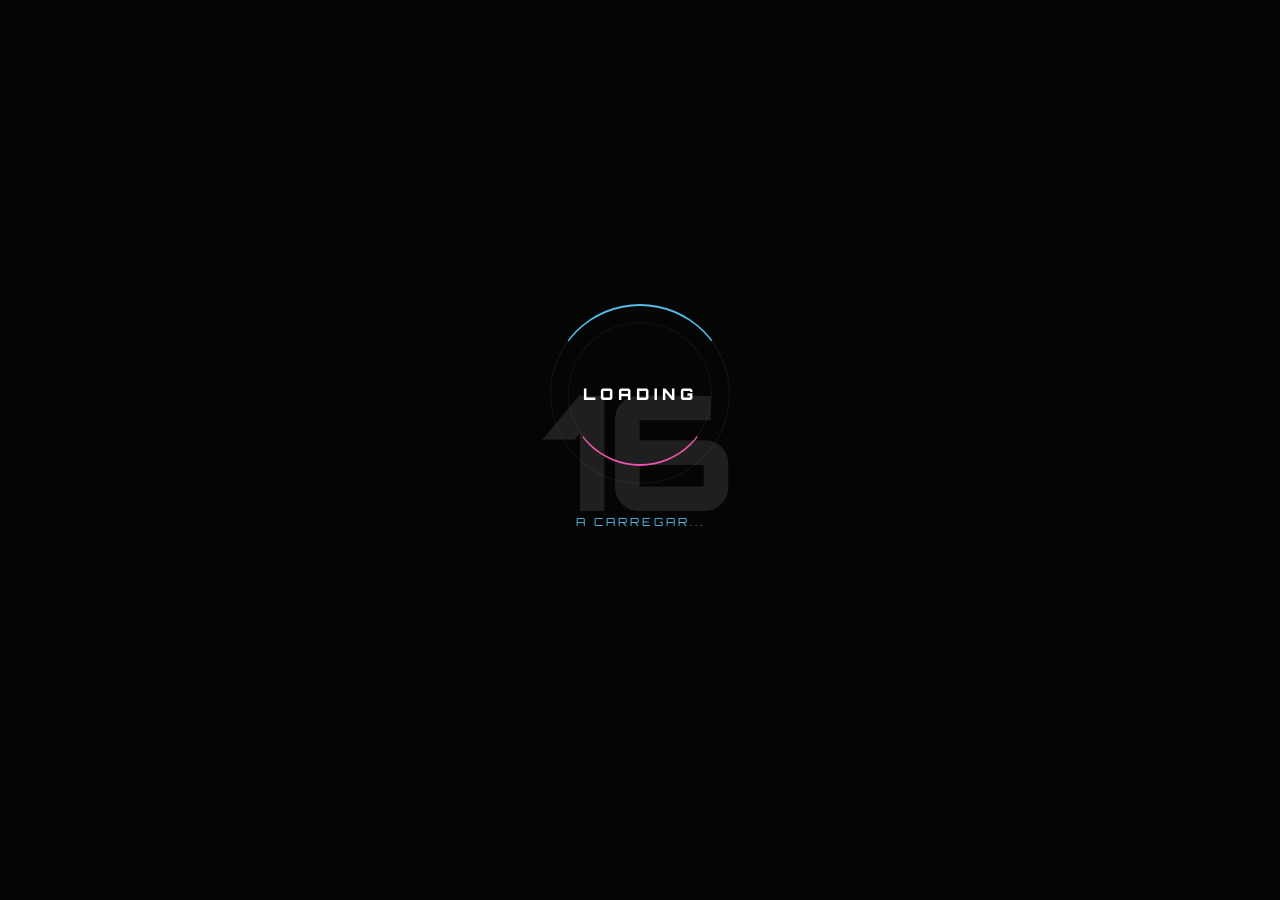
==== commit f5f4a6e3: "disabled" ====
--- a/index.html
+++ b/index.html
@@ -259,14 +259,14 @@
                                     <div class="input-floating">
                                         <input type="text" class="terminal-input w-100" id="user-id" placeholder=" "
                                             autocomplete="off">
-                                        <label for="user-id" class="floating-label disable">USER_ID</label>
+                                        <label for="user-id" class="floating-label disabled">USER_ID</label>
                                     </div>
                                 </div>
                                 <div class="col-md-6">
                                     <div class="input-floating">
                                         <input type="email" class="terminal-input w-100" id="email-signal"
                                             placeholder=" " autocomplete="off">
-                                        <label for="email-signal" class="floating-label disable">EMAIL_SIGNAL</label>
+                                        <label for="email-signal" class="floating-label disabled">EMAIL_SIGNAL</label>
                                     </div>
                                 </div>
                                 <div class="col-12 text-end">
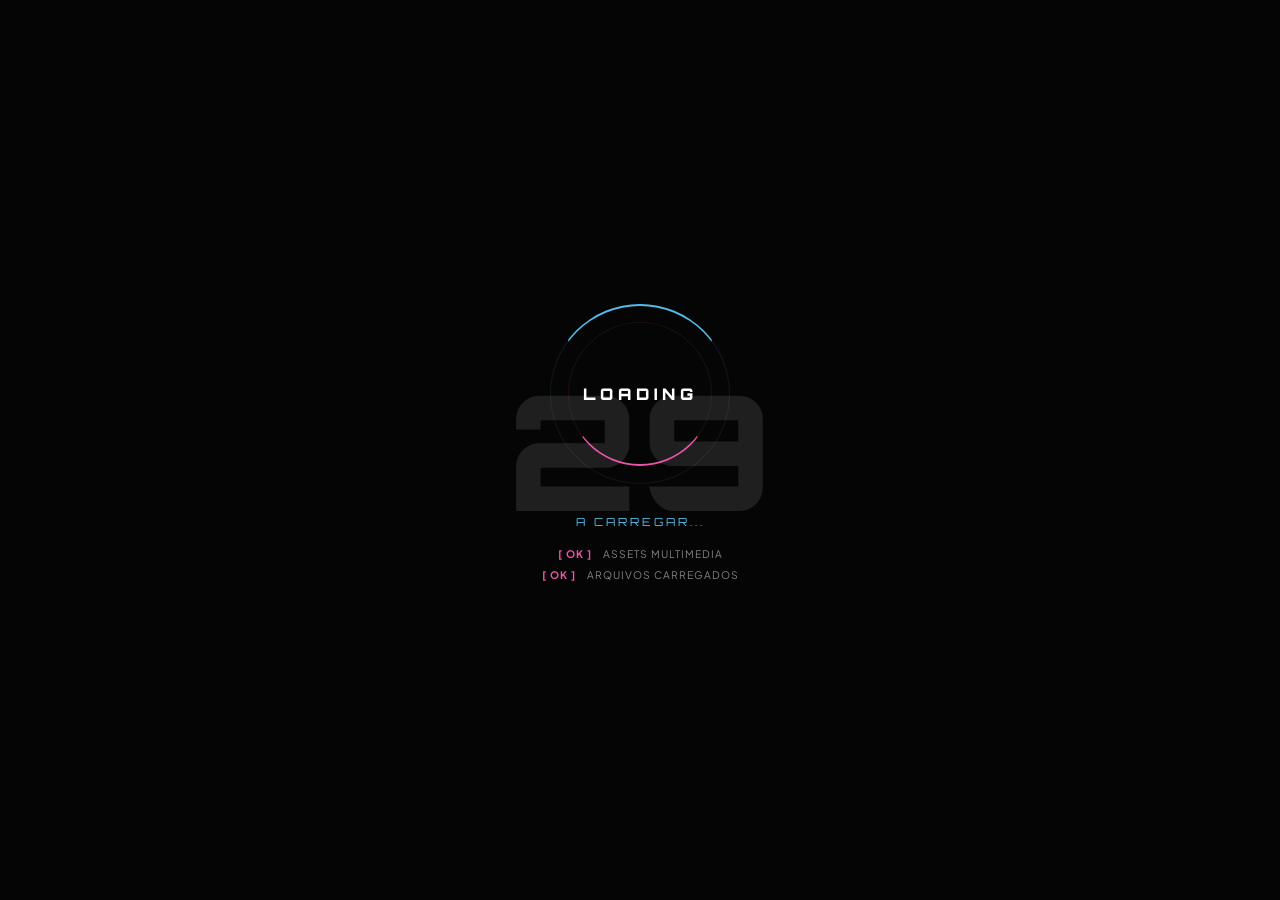
==== commit 0e7a1a19: "disabled" ====
--- a/index.html
+++ b/index.html
@@ -259,14 +259,14 @@
                                     <div class="input-floating">
                                         <input type="text" class="terminal-input w-100" id="user-id" placeholder=" "
                                             autocomplete="off">
-                                        <label for="user-id" class="floating-label disabled">USER_ID</label>
+                                        <label for="user-id" class="floating-label" disabled>USER_ID</label>
                                     </div>
                                 </div>
                                 <div class="col-md-6">
                                     <div class="input-floating">
                                         <input type="email" class="terminal-input w-100" id="email-signal"
                                             placeholder=" " autocomplete="off">
-                                        <label for="email-signal" class="floating-label disabled">EMAIL_SIGNAL</label>
+                                        <label for="email-signal" class="floating-label "disabled>EMAIL_SIGNAL</label>
                                     </div>
                                 </div>
                                 <div class="col-12 text-end">
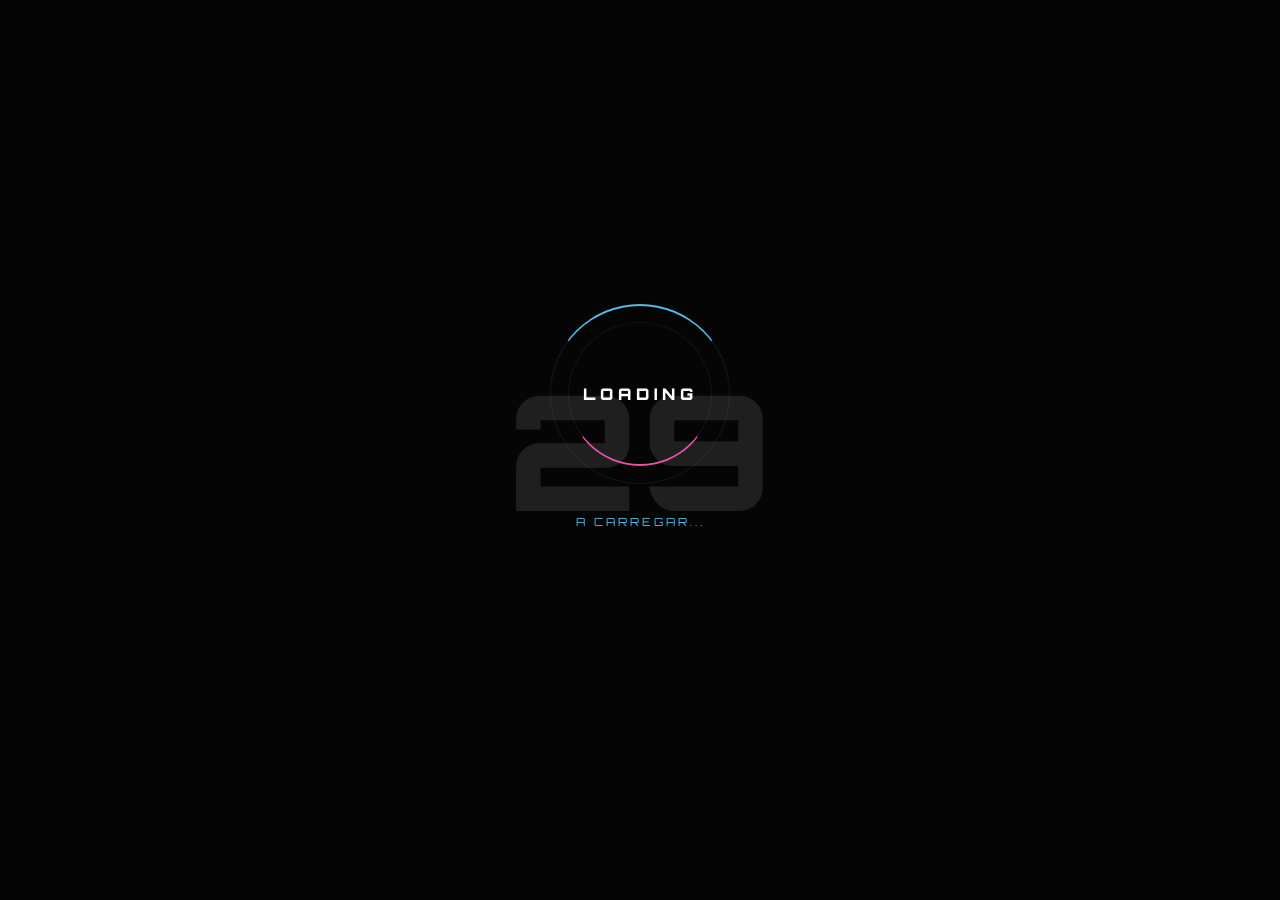
==== commit 6837b6aa: "disabled" ====
--- a/index.html
+++ b/index.html
@@ -258,15 +258,15 @@
                                 <div class="col-md-6">
                                     <div class="input-floating">
                                         <input type="text" class="terminal-input w-100" id="user-id" placeholder=" "
-                                            autocomplete="off">
-                                        <label for="user-id" class="floating-label" disabled>USER_ID</label>
+                                            autocomplete="off" disabled>
+                                        <label for="user-id" class="floating-label" >USER_ID</label>
                                     </div>
                                 </div>
                                 <div class="col-md-6">
                                     <div class="input-floating">
                                         <input type="email" class="terminal-input w-100" id="email-signal"
-                                            placeholder=" " autocomplete="off">
-                                        <label for="email-signal" class="floating-label "disabled>EMAIL_SIGNAL</label>
+                                            placeholder=" " autocomplete="off" disabled>
+                                        <label for="email-signal" class="floating-label ">EMAIL_SIGNAL</label>
                                     </div>
                                 </div>
                                 <div class="col-12 text-end">
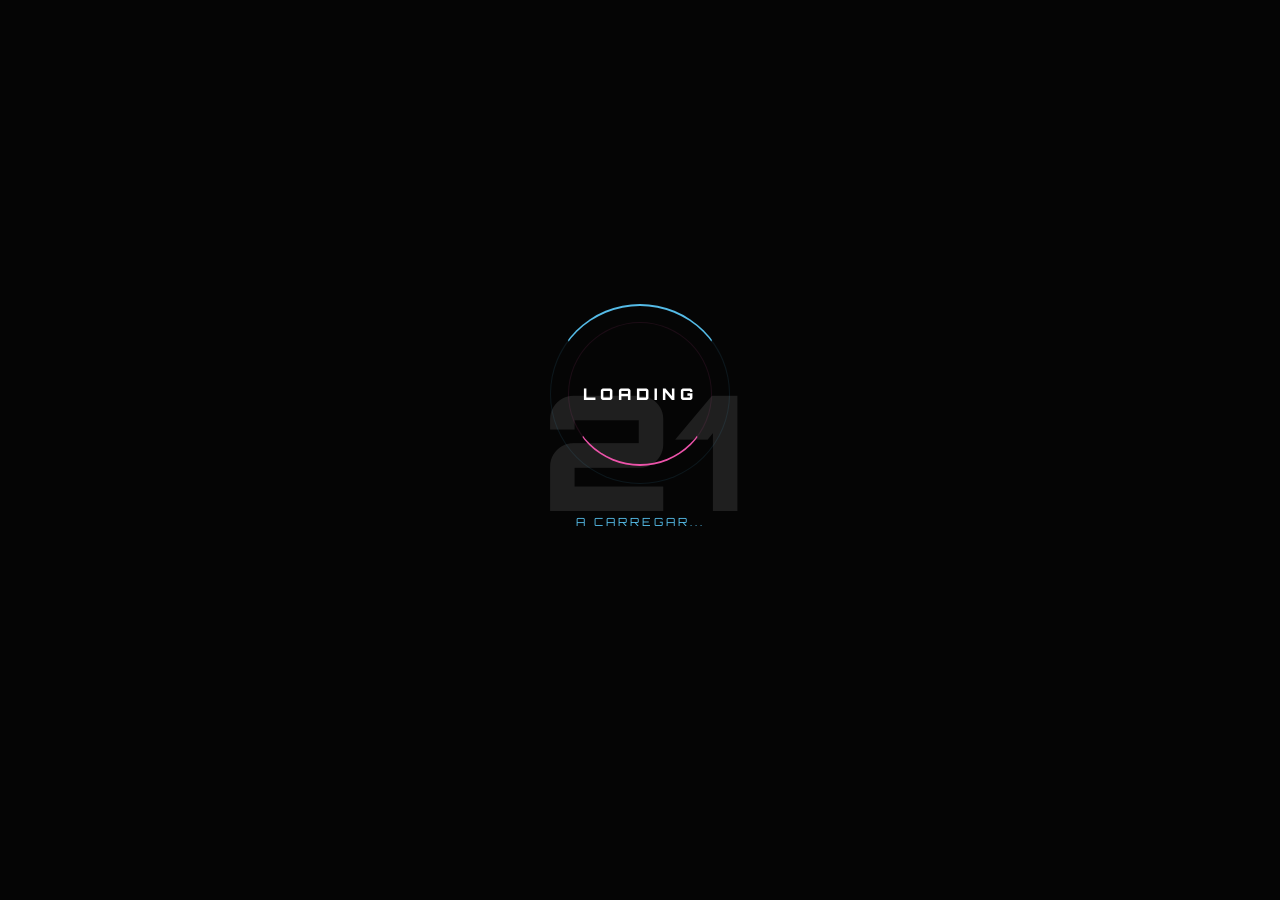
==== commit fee0699a: "text update" ====
--- a/index.html
+++ b/index.html
@@ -253,6 +253,7 @@
                     </section>
                     <section class="module-box border-azul p-4">
                         <div class="module-header bg-azul text-white">SEND_SIGNAL</div>
+                        <p class="text-white">disabled - incoming</p>    
                         <form id="send-signal-form" class="mt-4 fira-code" novalidate>
                             <div class="row g-3">
                                 <div class="col-md-6">
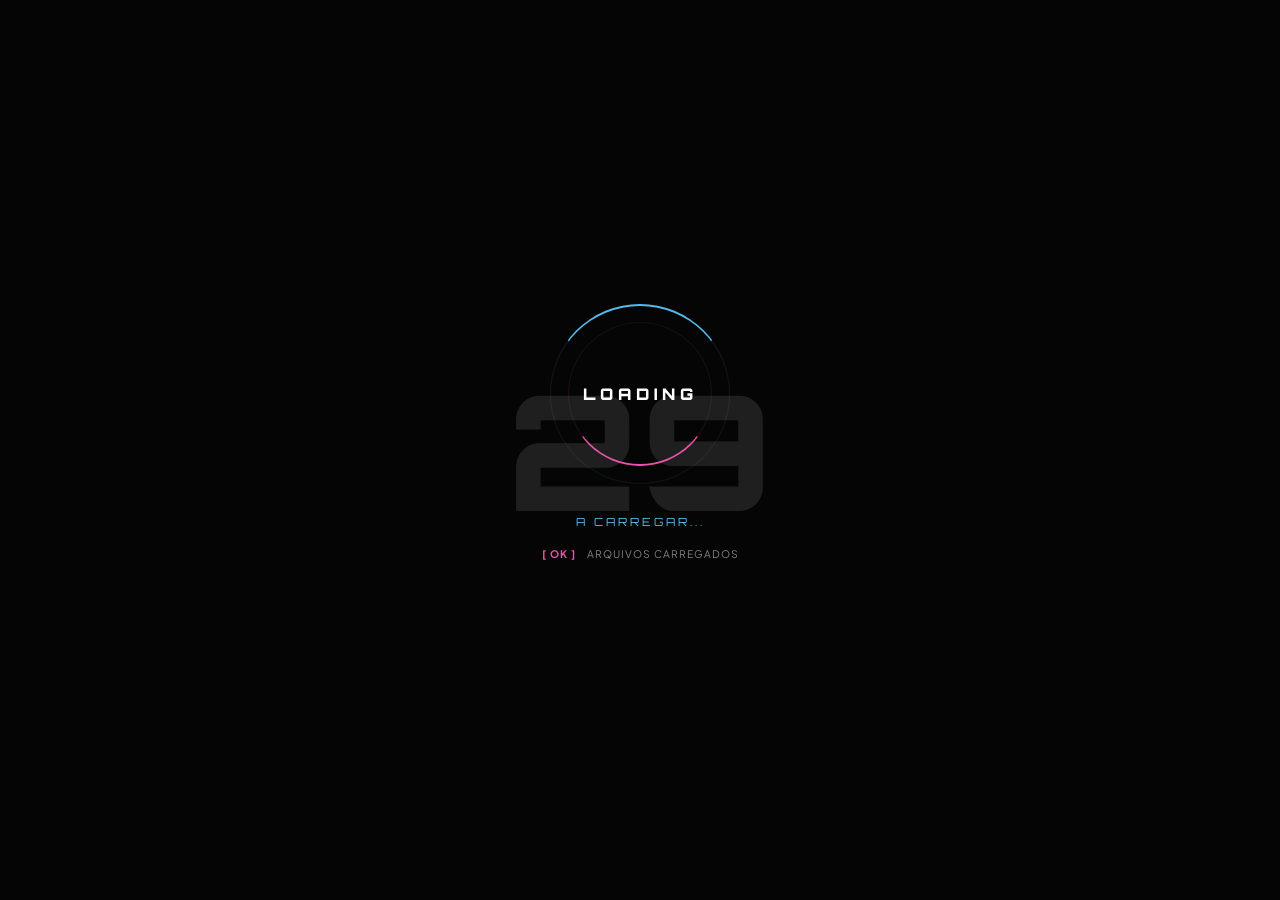
==== commit 36c963ed: "melhorias" ====
--- a/index.html
+++ b/index.html
@@ -74,6 +74,9 @@
                     <section class="module-box border-rosa mb-4">
                         <div class="module-header bg-rosa text-black">CORE_SKILLS</div>
                         <div class="p-4">
+                            <div class="system-stats d-md-none orbitron x-small mb-2">
+                                <span class="blink text-success">●</span> CONEXAO_ATIVA // <span id="user-node">A_VERIFICAR...</span>
+                            </div>
                             <label class="fira-core text-rosa x-small">STUDENT</label>
                             <div class="mt-2">
                                 <h2 class="orbitron fw-black text-white mb-0"
